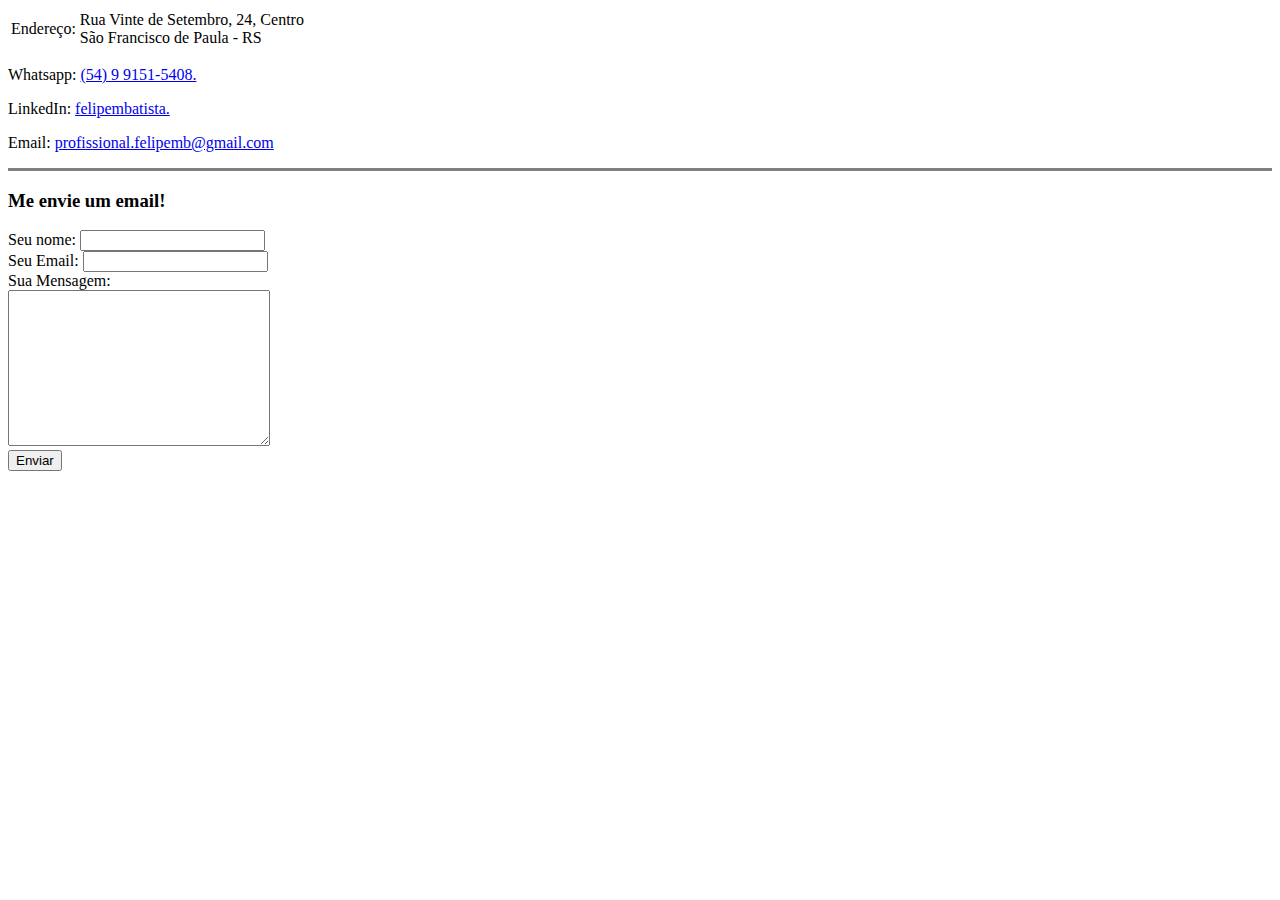
==== contact.html @ 2d39e5dc "Initial" ====
<!doctype html>
<html lang="en">
    <head>
        <meta charset="UTF-8">
        <meta name="viewport"
              content="width=device-width, user-scalable=no, initial-scale=1.0, maximum-scale=1.0, minimum-scale=1.0">
        <meta http-equiv="X-UA-Compatible" content="ie=edge">
        <title>Contact me</title>
    </head>
    <body>
        <table>
            <tr>
                <td>Endereço:</td>
                <td>Rua Vinte de Setembro, 24, Centro <br> São Francisco de Paula - RS</td>
            </tr>
        </table>
        <p>Whatsapp: <a href="https://wa.me/+5554991515408">(54) 9 9151-5408.</a></p>
        <p>LinkedIn: <a href="https://www.linkedin.com/in/felipembatista/">felipembatista.</a></p>
        <p>Email: <a href="mailto:profissional.felipemb@gmail.com">profissional.felipemb@gmail.com</a></p>

        <hr size="3" noshade="0">
        <h3>Me envie um email!</h3>
        <form action="mailto:profissional.felipemb@gmail.com" method="post" enctype="text/plain">
            <label>Seu nome:</label>
            <input type="text" name="YourName"><br>
            <label>Seu Email:</label>
            <input type="email" name="YourEmail"><br>
            <label>Sua Mensagem:</label><br>
            <textarea name="YourMessage" cols="30" rows="10"></textarea><br>
            <input type="submit" value="Enviar">
        </form>
    </body>
</html>
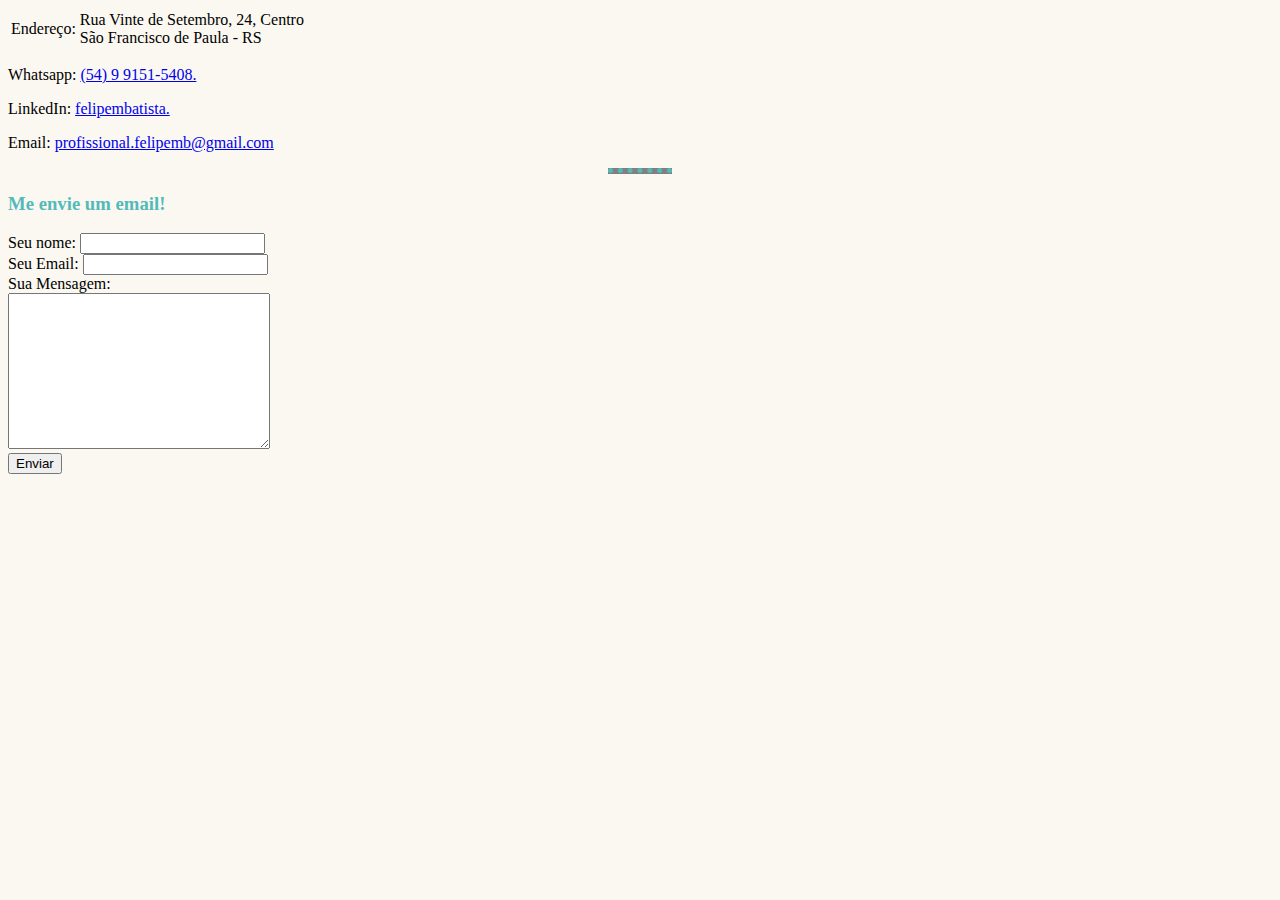
==== commit 5ea41ead: "Add CSS and folders" ====
--- a/contact.html
+++ b/contact.html
@@ -6,6 +6,7 @@
               content="width=device-width, user-scalable=no, initial-scale=1.0, maximum-scale=1.0, minimum-scale=1.0">
         <meta http-equiv="X-UA-Compatible" content="ie=edge">
         <title>Contact me</title>
+        <link rel="stylesheet" href="./CSS/styles.css">
     </head>
     <body>
         <table>
--- a/CSS/styles.css
+++ b/CSS/styles.css
@@ -0,0 +1,19 @@
+body {
+    background-color: #FBF8F1;
+}
+
+hr {
+    border-style: none;
+    border-top-style: dotted;
+    width: 5%;
+    border-color: #54BAB9;
+    border-width: 5px;
+}
+
+h1 {
+    color: #54BAB9;
+}
+
+h3 {
+    color: #54BAB9;
+}